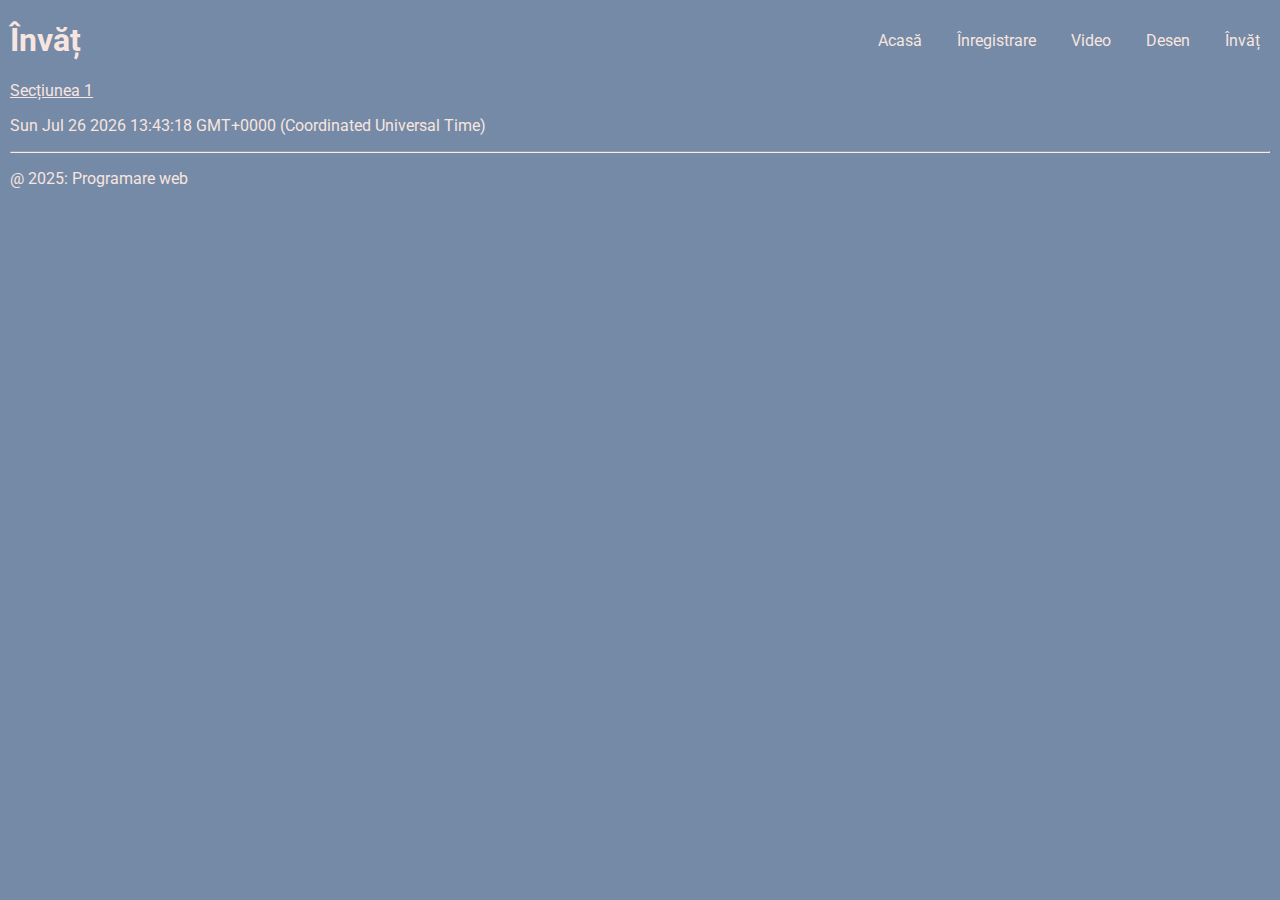
==== continut/invat.html @ d81ac5ca "Lab06 complet" ====
<!DOCTYPE html>
<html lang="ro">
    <head>
        <title>Învăț</title>    
        <link rel="stylesheet" type="text/css" href="stil.css">
        <meta name="viewport" content="width=device-width, initial-scale=1.0" />
        <link rel="preconnect" href="https://fonts.googleapis.com">
        <link rel="preconnect" href="https://fonts.gstatic.com" crossorigin>
        <link href="https://fonts.googleapis.com/css2?family=Open+Sans:ital,wght@0,300..800;1,300..800&family=Roboto:ital,wght@0,100..900;1,100..900&display=swap" rel="stylesheet">
    </head>

    <body>
        <header>
            <h1>Învăț</h1>
            <nav>
                <a href="index.html">Acasă</a>
                <a href="inregistreaza.html">Înregistrare</a>
                <a href="video.html">Video</a>
                <a href="desen.html">Desen</a>
                <a href="invat.html">Învăț</a> 
                
            </nav>  
        </header>   

        <main>
            <aside>
                <a href="#section1">Secțiunea 1</a>
            </aside> 

            <section id="section1">
                <p id="date"></p>
            </section>
        </main>
        <footer><hr><p>@ 2025: Programare web</p></footer>
        <script src="js/script.js"> </script>
    </body>


</html>
---- continut/stil.css ----
* {
    box-sizing: border-box;
    font-family: "Roboto", sans-serif;
    background-color: #748AA7;
    color: #F8E5DF;
}

body {
    margin: 0px;
}

header, main, footer {
    margin: 0 10px;
}

header {
    display: flex;
    align-items: center;
    justify-content: space-between;
}

nav {
    display: flex;
    gap: 15px; 
}

nav a {
    text-decoration: none; 
    padding: 5px 10px;
    color: #F8E5DF;
}

nav a:hover {
    color: #23B5A3; 
}


@media screen and (max-width: 768px) { /*pentru telefoane */
    header {
        flex-direction: column;
        text-align: center;
    }

    nav {
        display: flex;
        flex-direction: column;
        gap: 10px;
    }

    nav a {
        font-size: 16px;
    }
}

@media print {
    body {
        background-color: white;
        color: black;
    }

    nav {
        display: none;
    }

    iframe {
        display: none;
    }
}

.video-gallery {
    display: flex;
    flex-wrap: wrap;
    justify-content: center;
    gap: 20px;
    padding: 20px;
}

.video-gallery iframe {
    flex: 1 1 300px; 
    max-width: 45%;
}


@media screen and (max-width: 768px) {
    .video-gallery {
        flex-direction: column;
        align-items: center;
    }

    .video-gallery iframe {
        width: 100%;
    }
}
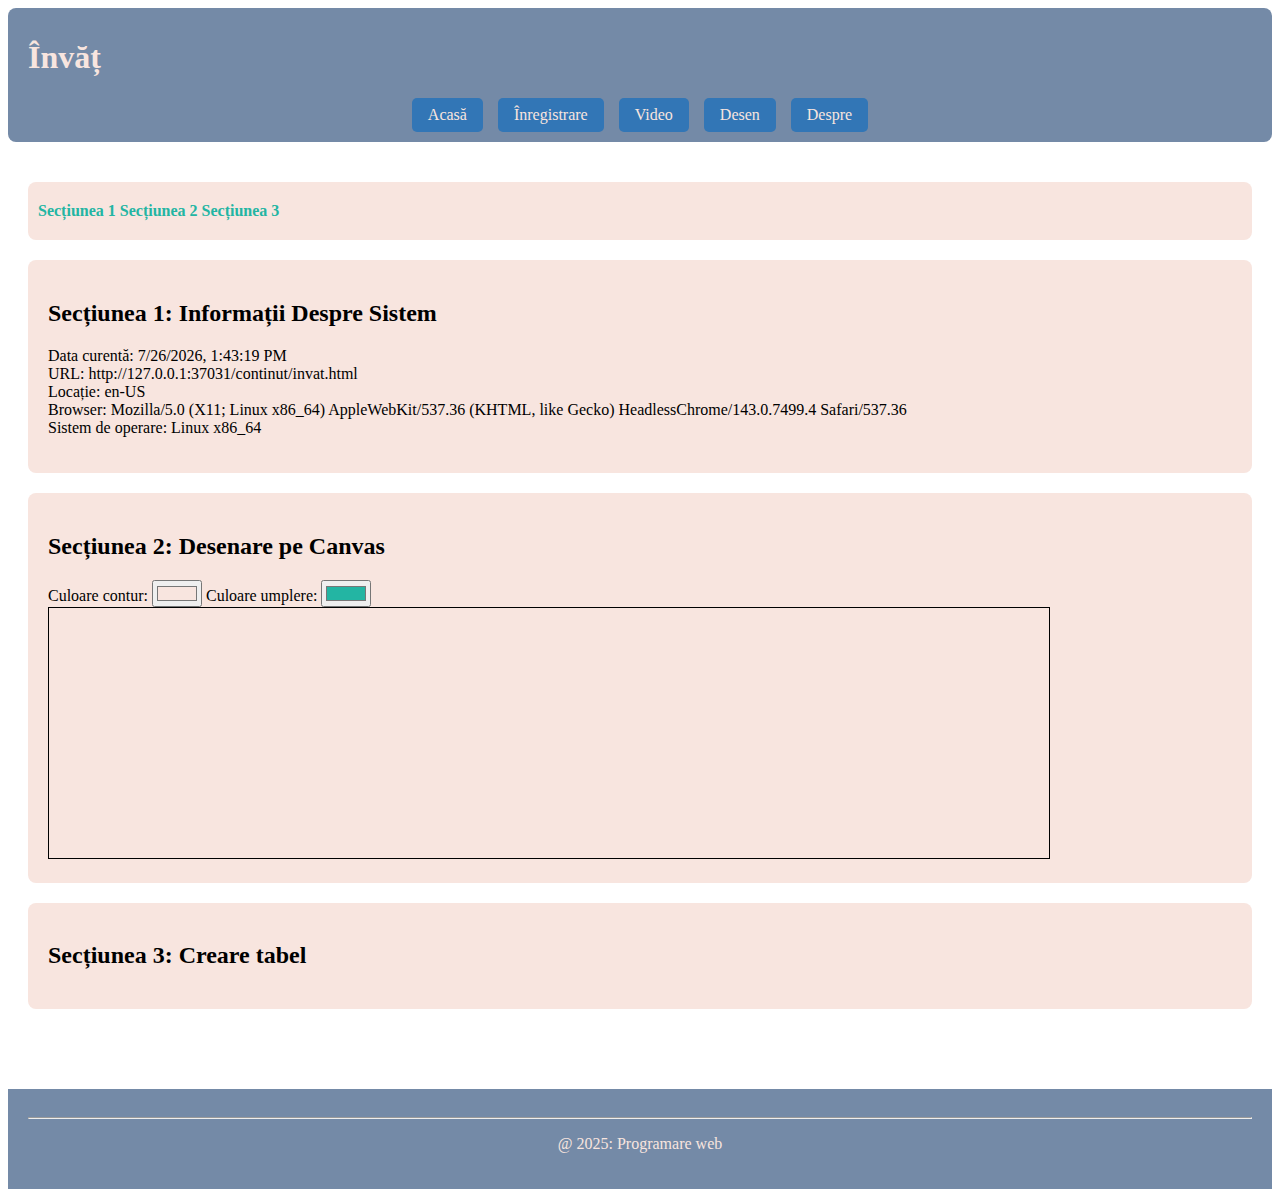
==== commit 1ead0037: "Completare partiala lab5 + imbunatatire css" ====
--- a/continut/invat.html
+++ b/continut/invat.html
@@ -1,7 +1,8 @@
 <!DOCTYPE html>
 <html lang="ro">
     <head>
-        <title>Învăț</title>    
+        <meta charset="UTF-8">
+        <title>Învăț</title>
         <link rel="stylesheet" type="text/css" href="stil.css">
         <meta name="viewport" content="width=device-width, initial-scale=1.0" />
         <link rel="preconnect" href="https://fonts.googleapis.com">
@@ -17,23 +18,41 @@
                 <a href="inregistreaza.html">Înregistrare</a>
                 <a href="video.html">Video</a>
                 <a href="desen.html">Desen</a>
-                <a href="invat.html">Învăț</a> 
-                
+                <a href="despre.html">Despre</a>
             </nav>  
         </header>   
 
         <main>
             <aside>
                 <a href="#section1">Secțiunea 1</a>
+                <a href="#section2">Secțiunea 2</a>
+                <a href="#section3">Secțiunea 3</a>
             </aside> 
 
             <section id="section1">
+                <h2>Secțiunea 1: Informații Despre Sistem</h2>
                 <p id="date"></p>
+                <p id="url"></p>
+                <p id="navigator"></p>
+                <p id="os"></p>
+            </section>
+
+            <section id="section2">
+                <h2>Secțiunea 2: Desenare pe Canvas</h2>
+                <label for="strokeColor">Culoare contur:</label>
+                <input type="color" id="strokeColor" value="#f8e5df">
+                <label for="fillColor">Culoare umplere:</label>
+                <input type="color" id="fillColor" value="#23B5a3">
+                <canvas id="drawingCanvas" width="1000" height="250" style="border:1px solid #000;"></canvas>
+            </section>
+
+            <section id="section3">
+                <h2>Secțiunea 3: Creare tabel</h2>
             </section>
         </main>
+
         <footer><hr><p>@ 2025: Programare web</p></footer>
-        <script src="js/script.js"> </script>
+
+        <script src="js/script.js"></script>
     </body>
-
-
-</html>+</html>
--- a/continut/stil.css
+++ b/continut/stil.css
@@ -1,37 +1,69 @@
-* {
-    box-sizing: border-box;
-    font-family: "Roboto", sans-serif;
-    background-color: #748AA7;
-    color: #F8E5DF;
+section {
+    margin: 20px 0;
+    padding: 20px;
+    background-color: #F8E5DF; 
+    border-radius: 12px; 
 }
 
-body {
-    margin: 0px;
+footer {
+    text-align: center;
+    padding: 20px;
+    background-color: #748AA7; 
+    color: #F8E5DF;
+    margin-top: 40px; 
 }
 
-header, main, footer {
-    margin: 0 10px;
+aside a {
+    text-decoration: none;
+    color: #23B5A3; 
+    font-weight: bold;
+    display: inline-block;
+    margin: 10px 0;
 }
 
 header {
-    display: flex;
-    align-items: center;
-    justify-content: space-between;
+    background-color: #748AA7; 
+    padding: 10px 20px;
+    color: #F8E5DF;
+    border-radius: 8px;
 }
 
 nav {
     display: flex;
-    gap: 15px; 
+    gap: 15px;
+    justify-content: center;
+    margin-top: 10px;
 }
 
 nav a {
-    text-decoration: none; 
-    padding: 5px 10px;
-    color: #F8E5DF;
+    text-decoration: none;
+    padding: 8px 16px;
+    color: #F8E5DF; 
+    background-color: #3276B6; 
+    border-radius: 5px;
 }
 
 nav a:hover {
-    color: #23B5A3; 
+    background-color: #23B5A3; 
+    color: #F8E5DF; 
+}
+
+main {
+    padding: 20px;
+}
+
+aside {
+    margin: 20px 0;
+    padding: 10px;
+    background-color: #F8E5DF; 
+    border-radius: 8px;
+}
+
+section {
+    background-color: #F8E5DF; 
+    padding: 20px;
+    margin-top: 20px;
+    border-radius: 8px;
 }
 
 
@@ -90,4 +122,4 @@
     .video-gallery iframe {
         width: 100%;
     }
-}+}
